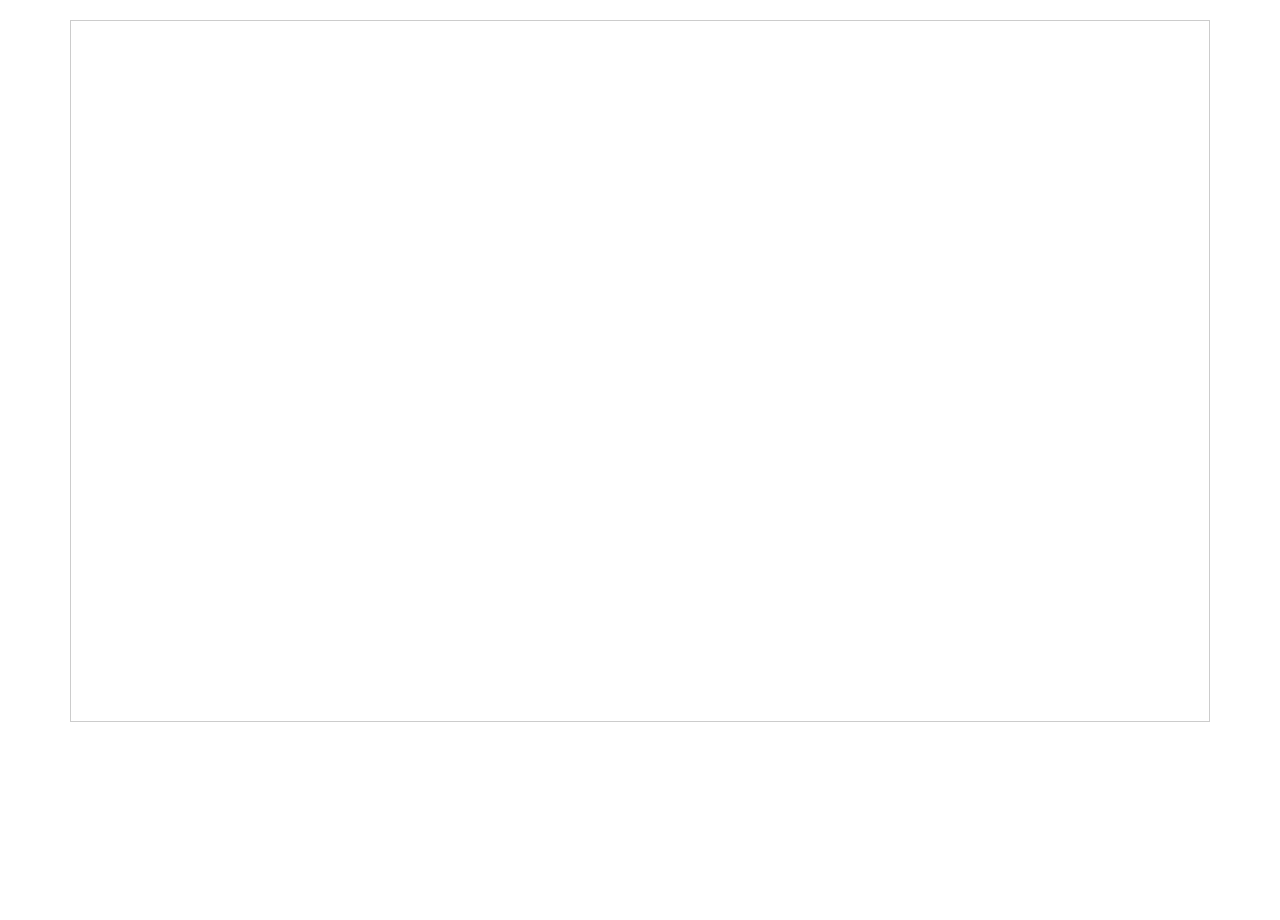
==== A4/A4/index.html @ 06f90ae3 "assignment4 added" ====
<!DOCTYPE html>
<html>
  <head>
    <meta charset="utf-8">
    <title></title>
    <script type="text/javascript" src="lib/d3.min.js"></script>
    <link rel="stylesheet" href="css/index.css" media="screen" title="no title" charset="utf-8">
  </head>
  <body>

    <div class="svg-container">
      <h2></h2>
      <svg></svg>
    </div>
	<div id="output"></div>
    <script src = "js/visualization.js"></script>
  </body>
</html>
---- A4/A4/css/index.css ----
html, body
{
    height: 100%;
}

div.svg-container {
  text-align: center;
	
}

svg {
	width:90%;
	height:700px;
	border: thin solid #ccc;
	font-size: 10px;
}


path {
	fill: none;
	stroke-opacity:0.4;
}


.axis{
	fill: none;
	stroke: #000;
	
}

.legend{
	font-size: 13px;
}

.size-label{
	text-anchor: end;
	font-weight: bold;
}

.axis-label{
	font-size: 12px;
	font-weight: bold;
}

.brush{
	opacity: 0.9;
}
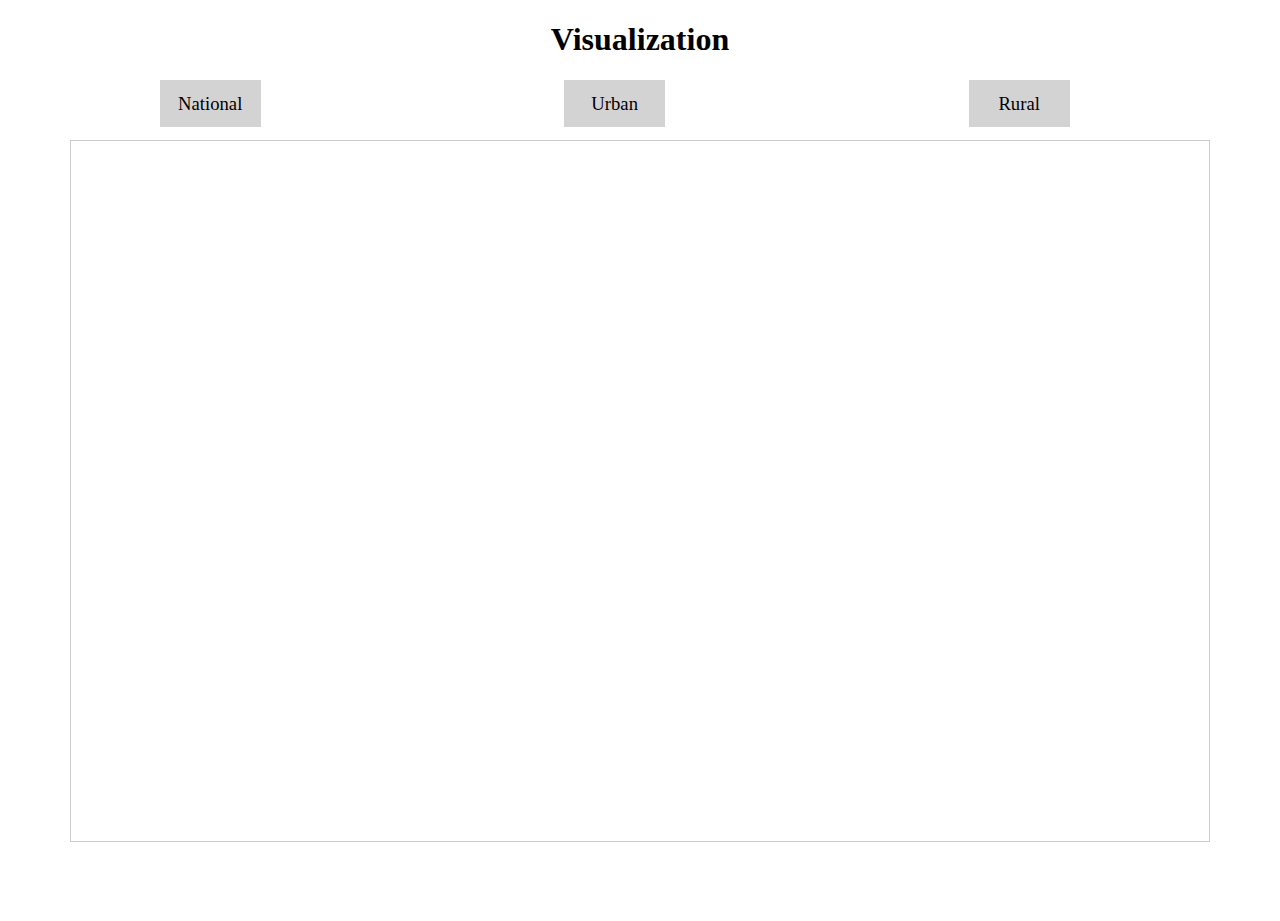
==== commit 102efe82: "added two other graphs and selections" ====
--- a/A4/A4/index.html
+++ b/A4/A4/index.html
@@ -7,7 +7,10 @@
     <link rel="stylesheet" href="css/index.css" media="screen" title="no title" charset="utf-8">
   </head>
   <body>
-
+      <h1>Visualization</h1>
+     <div class = "button", id = "national" onclick = "loadData(this.id)">National</div>
+     <div class = "button", id = "urban" onclick = "loadData(this.id)">Urban</div>
+     <div class = "button", id = "rural" onclick = "loadData(this.id)">Rural</div>
     <div class="svg-container">
       <h2></h2>
       <svg></svg>
--- a/A4/A4/css/index.css
+++ b/A4/A4/css/index.css
@@ -1,6 +1,7 @@
 html, body
 {
     height: 100%;
+     text-align: center;
 }
 
 div.svg-container {
@@ -44,4 +45,20 @@
 
 .brush{
 	opacity: 0.9;
-}+}
+
+.button{
+    text-align: center;
+    margin: 0 12%;
+    margin-bottom:1%;
+    box-sizing:border-box;
+    padding: 1%;
+    background-color: lightgray;
+    font-size: 14pt;
+    display:block;
+    width:8%;
+    float:left;
+}
+
+
+
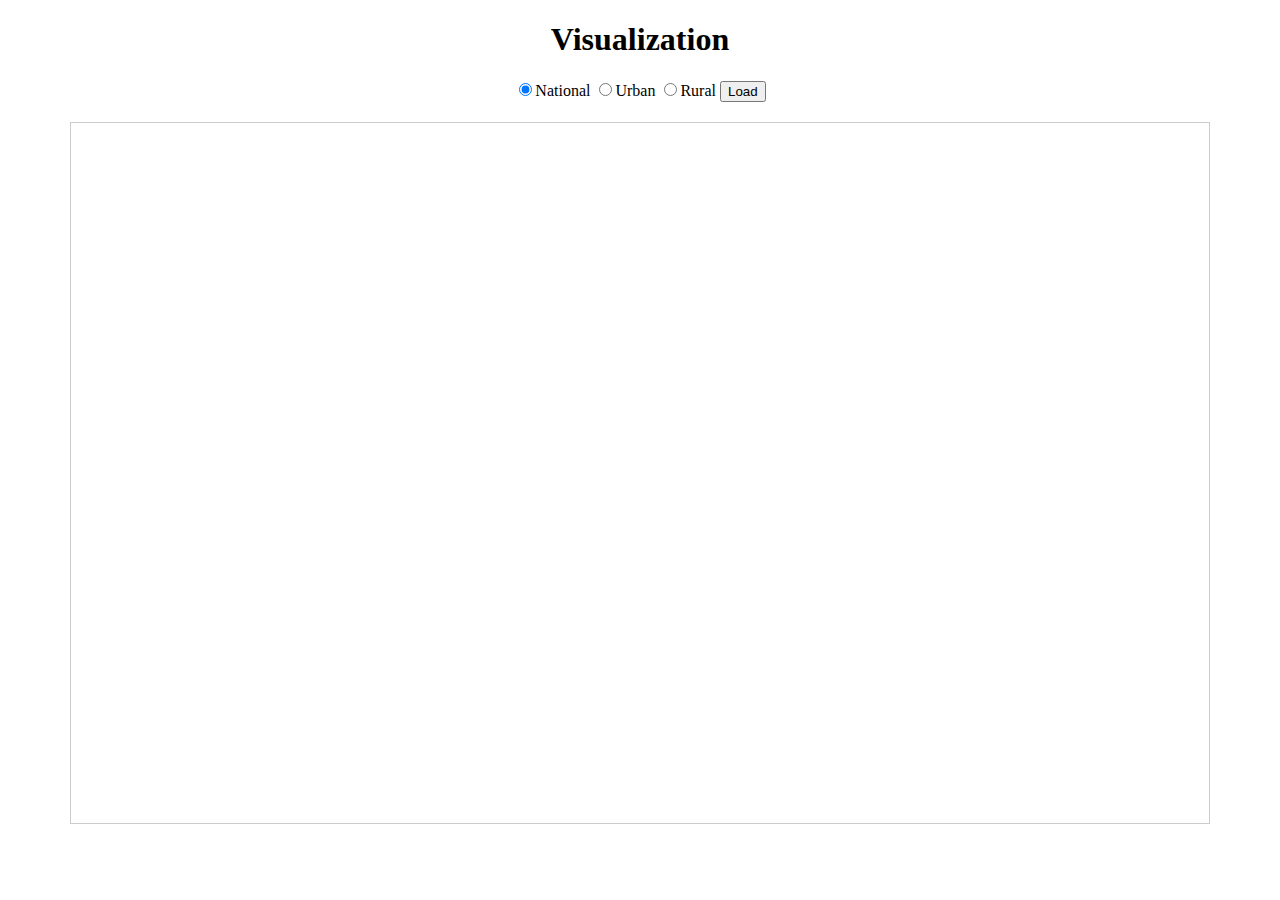
==== commit dcdb519b: "added histogram for years" ====
--- a/A4/A4/index.html
+++ b/A4/A4/index.html
@@ -8,12 +8,17 @@
   </head>
   <body>
       <h1>Visualization</h1>
-     <div class = "button", id = "national" onclick = "loadData(this.id)">National</div>
-     <div class = "button", id = "urban" onclick = "loadData(this.id)">Urban</div>
-     <div class = "button", id = "rural" onclick = "loadData(this.id)">Rural</div>
+      <form>
+          <input type = "radio" name="selection" value = "National" checked>National</input>
+          <input type = "radio" name="selection" value = "Urban">Urban</input>
+          <input type = "radio" name="selection" value = "Rural">Rural</input>
+          <input type = "button" onclick = "loadData()", value = "Load">  
+       </form>
     <div class="svg-container">
       <h2></h2>
-      <svg></svg>
+      <svg>
+         
+      </svg>
     </div>
 	<div id="output"></div>
     <script src = "js/visualization.js"></script>
--- a/A4/A4/css/index.css
+++ b/A4/A4/css/index.css
@@ -1,6 +1,5 @@
 html, body
 {
-    height: 100%;
      text-align: center;
 }
 
@@ -16,6 +15,9 @@
 	font-size: 10px;
 }
 
+.bar {
+  fill: orange;
+}
 
 path {
 	fill: none;
@@ -27,6 +29,25 @@
 	fill: none;
 	stroke: #000;
 	
+}
+
+.xAxis{
+    fill: none;
+	stroke: #000;
+    
+}
+.xAxis .tick text{
+    -webkit-transform:rotate(90deg);
+	-moz-transform:rotate(90deg);
+	-o-transform: rotate(90deg);
+   text-align: left;
+
+}
+.xAxis .tick line{
+    -webkit-transform:rotate(180deg);
+	-moz-transform:rotate(180deg);
+	-o-transform: rotate(180deg);
+
 }
 
 .legend{
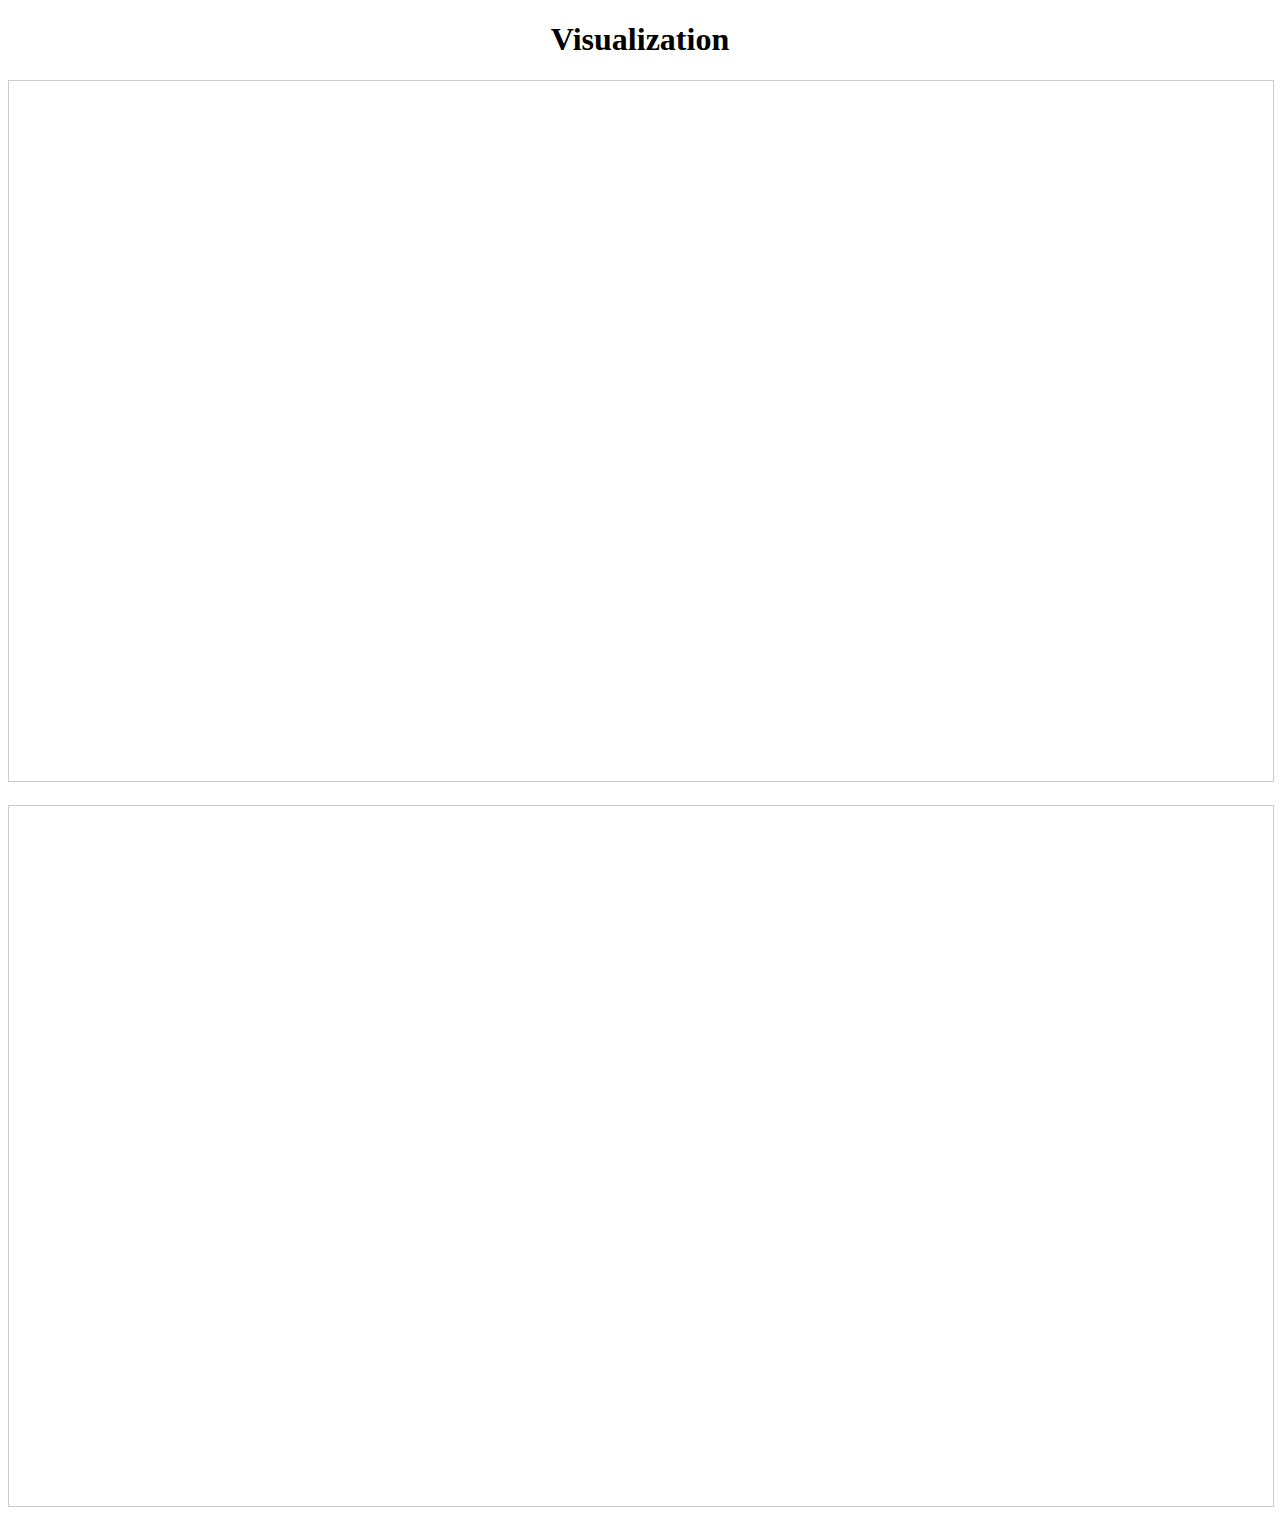
==== commit 2aed408d: "added linking and tooltip" ====
--- a/A4/A4/index.html
+++ b/A4/A4/index.html
@@ -4,23 +4,23 @@
     <meta charset="utf-8">
     <title></title>
     <script type="text/javascript" src="lib/d3.min.js"></script>
+    <script src="http://labratrevenge.com/d3-tip/javascripts/d3.tip.v0.6.3.js"></script>
     <link rel="stylesheet" href="css/index.css" media="screen" title="no title" charset="utf-8">
   </head>
   <body>
       <h1>Visualization</h1>
-      <form>
-          <input type = "radio" name="selection" value = "National" checked>National</input>
-          <input type = "radio" name="selection" value = "Urban">Urban</input>
-          <input type = "radio" name="selection" value = "Rural">Rural</input>
-          <input type = "button" onclick = "loadData()", value = "Load">  
-       </form>
-    <div class="svg-container">
-      <h2></h2>
+    <div class="svg1-container">
+    <h2></h2>
       <svg>
          
       </svg>
     </div>
-	<div id="output"></div>
+    <div class = "svg2-container">
+        <h3></h3>
+      <svg>
+         
+      </svg>
+    </div>
     <script src = "js/visualization.js"></script>
   </body>
 </html>
--- a/A4/A4/css/index.css
+++ b/A4/A4/css/index.css
@@ -9,55 +9,39 @@
 }
 
 svg {
-	width:90%;
+	width:100%;
 	height:700px;
 	border: thin solid #ccc;
 	font-size: 10px;
 }
 
-.bar {
-  fill: orange;
-}
+
 
 path {
 	fill: none;
-	stroke-opacity:0.4;
 }
 
 
 .axis{
-	fill: none;
 	stroke: #000;
 	
 }
 
 .xAxis{
-    fill: none;
 	stroke: #000;
     
 }
-.xAxis .tick text{
-    -webkit-transform:rotate(90deg);
-	-moz-transform:rotate(90deg);
-	-o-transform: rotate(90deg);
-   text-align: left;
-
+.countryName{
+  stroke: #000;
 }
-.xAxis .tick line{
-    -webkit-transform:rotate(180deg);
-	-moz-transform:rotate(180deg);
-	-o-transform: rotate(180deg);
-
+.countryName text{
+    opacity:0;
 }
 
 .legend{
 	font-size: 13px;
 }
 
-.size-label{
-	text-anchor: end;
-	font-weight: bold;
-}
 
 .axis-label{
 	font-size: 12px;
@@ -68,18 +52,33 @@
 	opacity: 0.9;
 }
 
-.button{
-    text-align: center;
-    margin: 0 12%;
-    margin-bottom:1%;
-    box-sizing:border-box;
-    padding: 1%;
-    background-color: lightgray;
-    font-size: 14pt;
-    display:block;
-    width:8%;
-    float:left;
+.d3-tip {
+  line-height: 1;
+  font-weight: bold;
+  padding: 12px;
+  background: rgba(0, 0, 0, 0.8);
+  color: #fff;
+  border-radius: 2px;
+}
+
+/* Creates a small triangle extender for the tooltip */
+.d3-tip:after {
+  box-sizing: border-box;
+  display: inline;
+  font-size: 10px;
+  width: 100%;
+  line-height: 1;
+  color: rgba(0, 0, 0, 0.8);
+  content: "\25BC";
+  position: absolute;
+  text-align: center;
+}
+
+/* Style northward tooltips differently */
+.d3-tip.n:after {
+  margin: -1px 0 0 0;
+  top: 100%;
+  left: 0;
 }
 
 
-
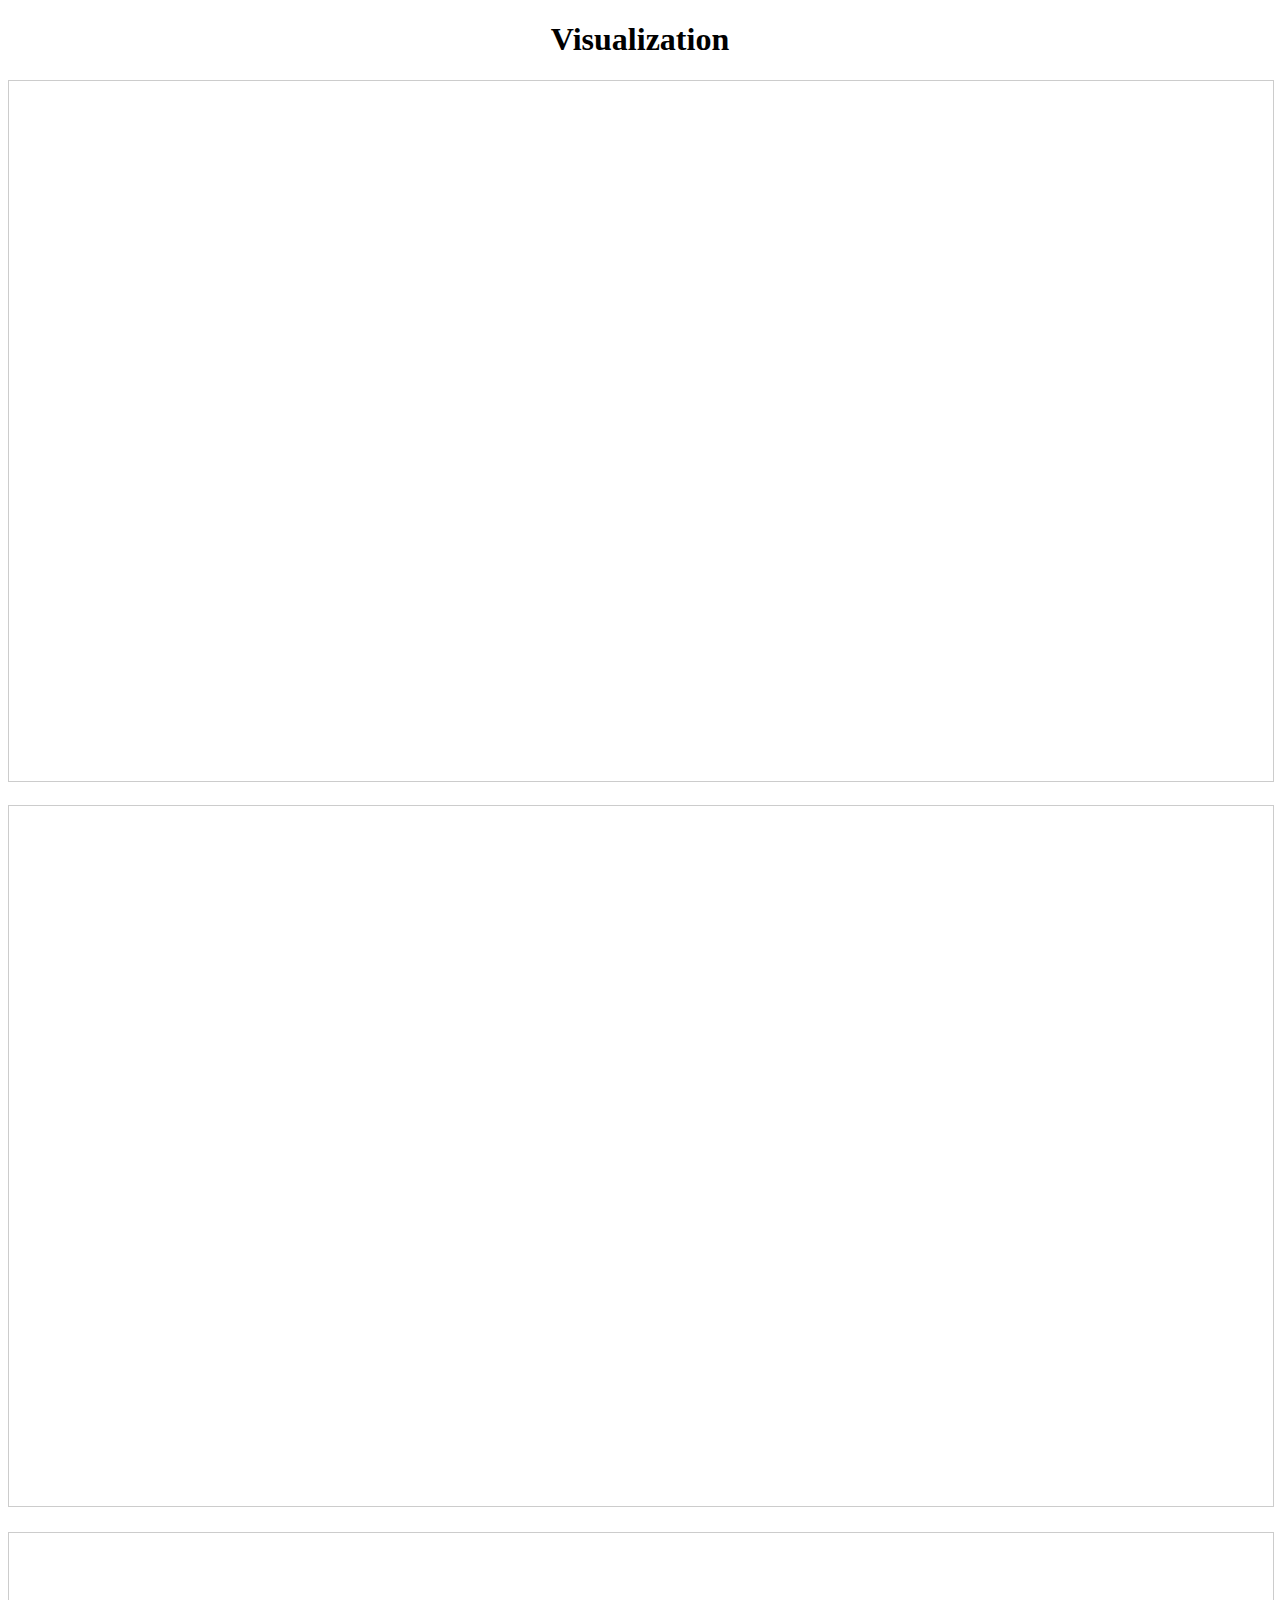
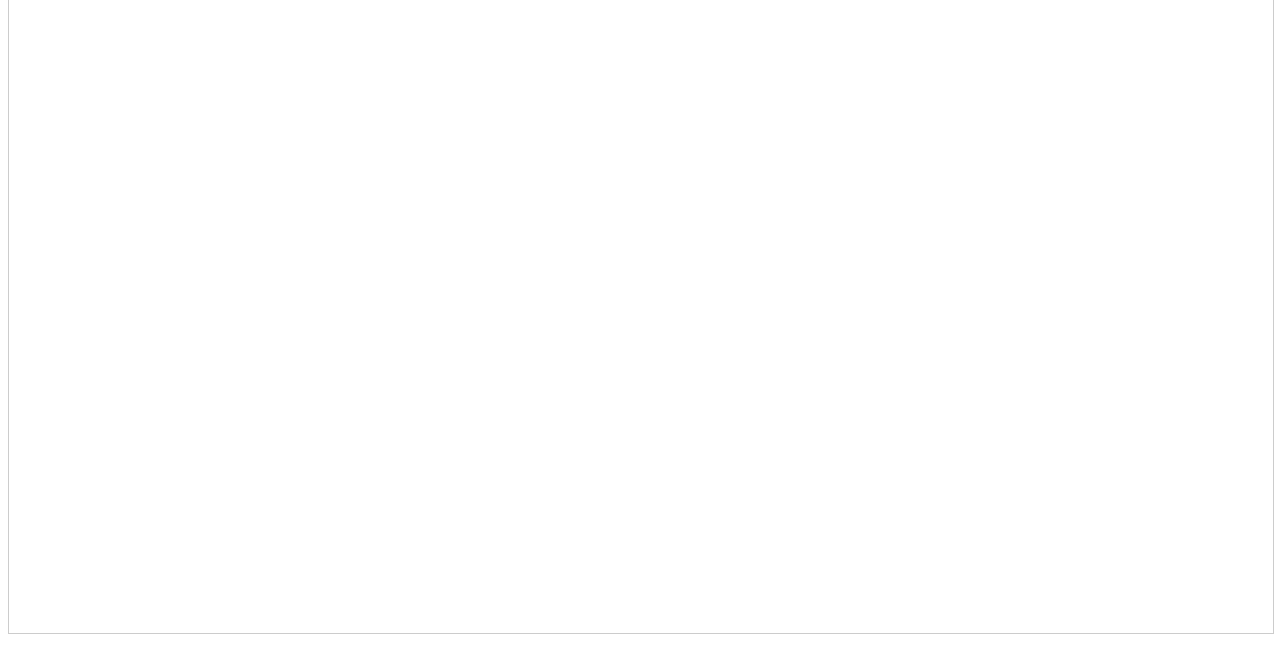
==== commit 768b57c8: "added urban data" ====
--- a/A4/A4/index.html
+++ b/A4/A4/index.html
@@ -21,6 +21,12 @@
          
       </svg>
     </div>
+    <div class = "svg3-container">
+        <h4></h4>
+      <svg>
+         
+      </svg>
+    </div>
     <script src = "js/visualization.js"></script>
   </body>
 </html>
--- a/A4/A4/css/index.css
+++ b/A4/A4/css/index.css
@@ -79,6 +79,4 @@
   margin: -1px 0 0 0;
   top: 100%;
   left: 0;
-}
-
-
+}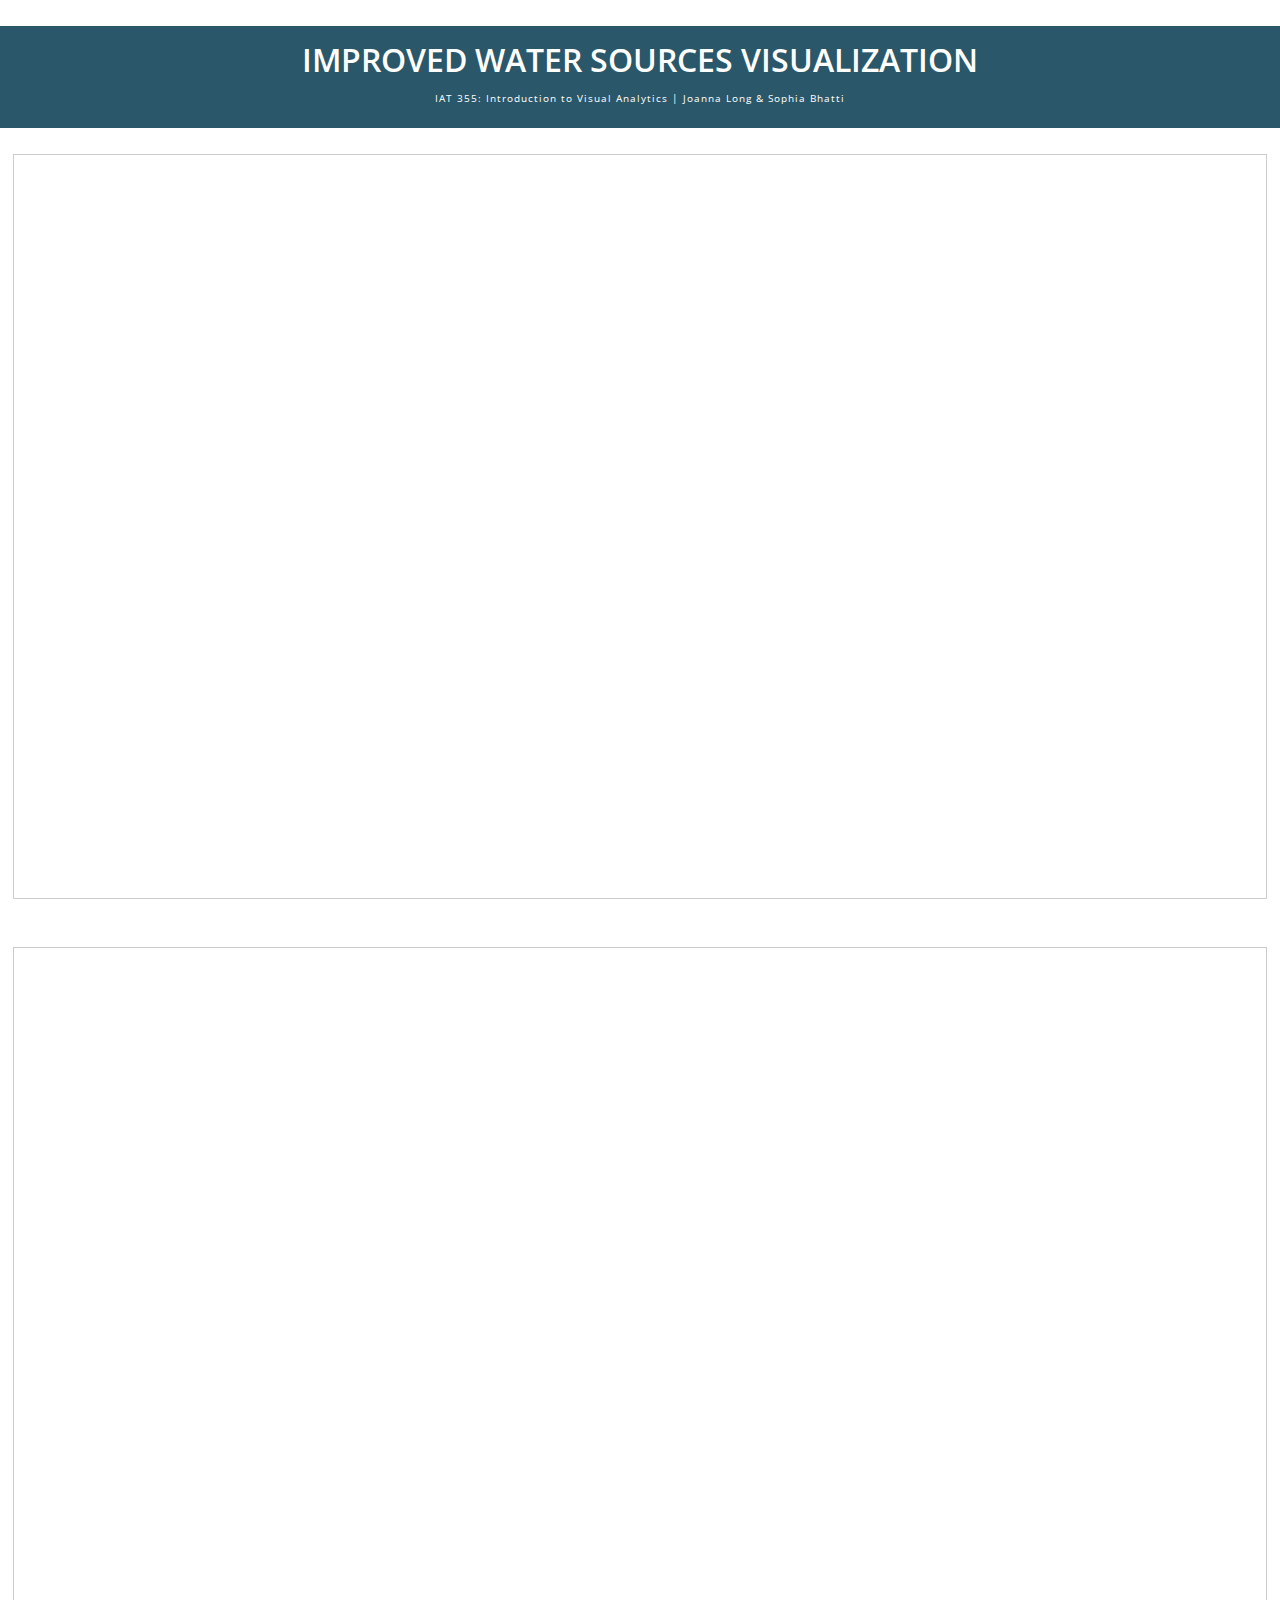
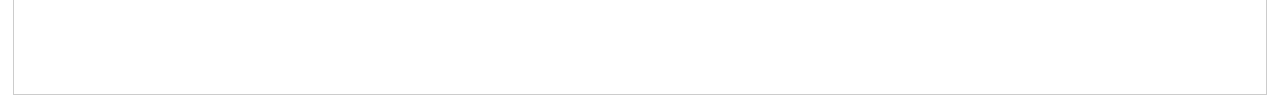
==== commit 19f9d82a: "modified styles" ====
--- a/A4/A4/index.html
+++ b/A4/A4/index.html
@@ -1,32 +1,36 @@
-<!DOCTYPE html>
-<html>
+  <!DOCTYPE html>
+  <html>
   <head>
     <meta charset="utf-8">
-    <title></title>
+    <title>Visualization</title>
     <script type="text/javascript" src="lib/d3.min.js"></script>
     <script src="http://labratrevenge.com/d3-tip/javascripts/d3.tip.v0.6.3.js"></script>
     <link rel="stylesheet" href="css/index.css" media="screen" title="no title" charset="utf-8">
   </head>
+
   <body>
-      <h1>Visualization</h1>
+
+    <div class="header">
+      <h1>Improved Water Sources Visualization</h1>
+      <p>IAT 355: Introduction to Visual Analytics  | Joanna Long & Sophia Bhatti</p>
+    </div>
+
     <div class="svg1-container">
-    <h2></h2>
+      <h2></h2>
+      <svg>
+       
+      </svg>
+    </div>
+
+  <br>
+
+    <div class = "svg2-container">
+      <h3></h3>
       <svg>
          
       </svg>
     </div>
-    <div class = "svg2-container">
-        <h3></h3>
-      <svg>
-         
-      </svg>
-    </div>
-    <div class = "svg3-container">
-        <h4></h4>
-      <svg>
-         
-      </svg>
-    </div>
+
     <script src = "js/visualization.js"></script>
   </body>
-</html>
+  </html>
--- a/A4/A4/css/index.css
+++ b/A4/A4/css/index.css
@@ -1,39 +1,75 @@
+@import url(https://fonts.googleapis.com/css?family=Open+Sans:600,400);
+
 html, body
 {
-     text-align: center;
+  margin: 0%;
+  text-align: center;
+  font-family: 'Open Sans', sans-serif;
 }
 
-div.svg-container {
+.header{
+  margin: 2% 0% 2% 0%;
+  padding: 1%;
+  background-color: #2A5769;
+}
+
+h1 {
+  margin: 0em;
+  padding-top: 0em;
+  color: #FFF;
+  text-transform: uppercase;
+   font-weight: 600;
+}
+
+h2, h3 {
+  font-size: 16px;
   text-align: center;
-	
+  padding-top: 1%;
+  padding-bottom: 1%;
+  margin-bottom: 1%;
+  letter-spacing: 1px;
+  font-weight: 400;
+}
+
+p {
+  color: #fff;
+  font-size: 10px;
+  letter-spacing: 1px;
+}
+
+.svg1-container, .svg2-container {
+  margin: 1%;
+  text-align: center;
+  border: 1px solid #ccc;
 }
 
 svg {
+  margin: -2% 0% 1% -2%;
 	width:100%;
 	height:700px;
-	border: thin solid #ccc;
 	font-size: 10px;
 }
-
-
 
 path {
 	fill: none;
 }
 
-
 .axis{
 	stroke: #000;
-	
 }
 
 .xAxis{
 	stroke: #000;
-    
 }
+
+.tick:hover {
+  stroke: #ff0000;
+}
+
 .countryName{
   stroke: #000;
 }
+
 .countryName text{
     opacity:0;
 }
@@ -41,7 +77,6 @@
 .legend{
 	font-size: 13px;
 }
-
 
 .axis-label{
 	font-size: 12px;
@@ -79,4 +114,6 @@
   margin: -1px 0 0 0;
   top: 100%;
   left: 0;
-}+}
+
+
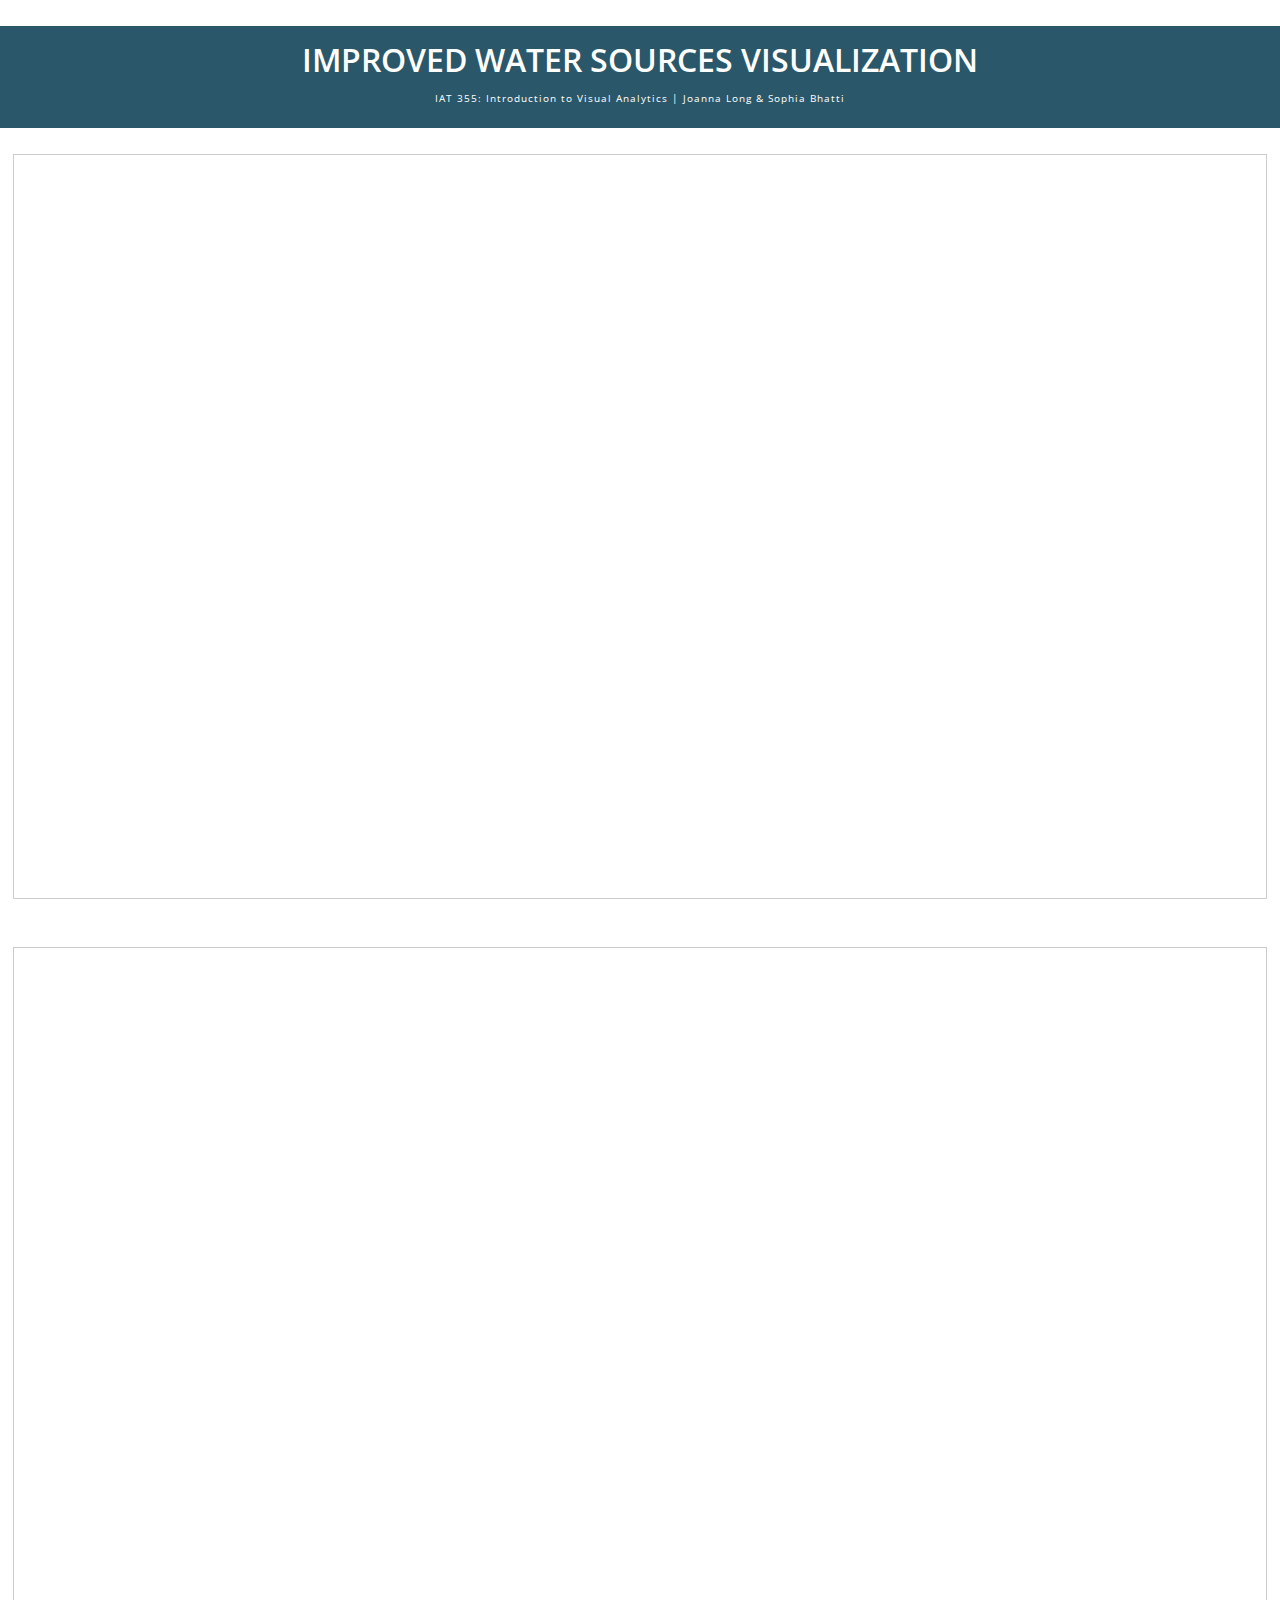
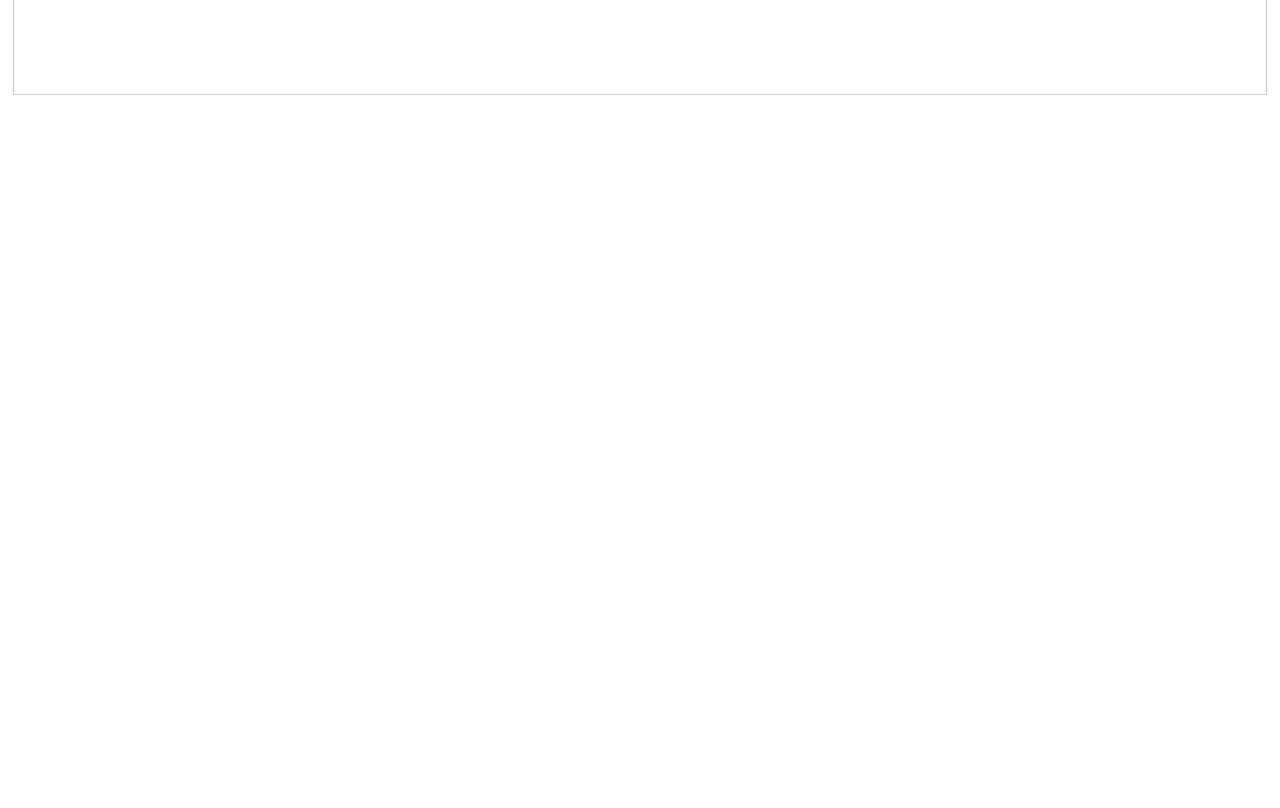
==== commit 34ed4f48: "Merge remote-tracking branch 'origin/styling'" ====
--- a/A4/A4/index.html
+++ b/A4/A4/index.html
@@ -30,6 +30,12 @@
          
       </svg>
     </div>
+    <div class = "svg3-container">
+        <h4></h4>
+      <svg>
+         
+      </svg>
+    </div>
 
     <script src = "js/visualization.js"></script>
   </body>
--- a/A4/A4/css/index.css
+++ b/A4/A4/css/index.css
@@ -114,6 +114,4 @@
   margin: -1px 0 0 0;
   top: 100%;
   left: 0;
-}
-
-
+}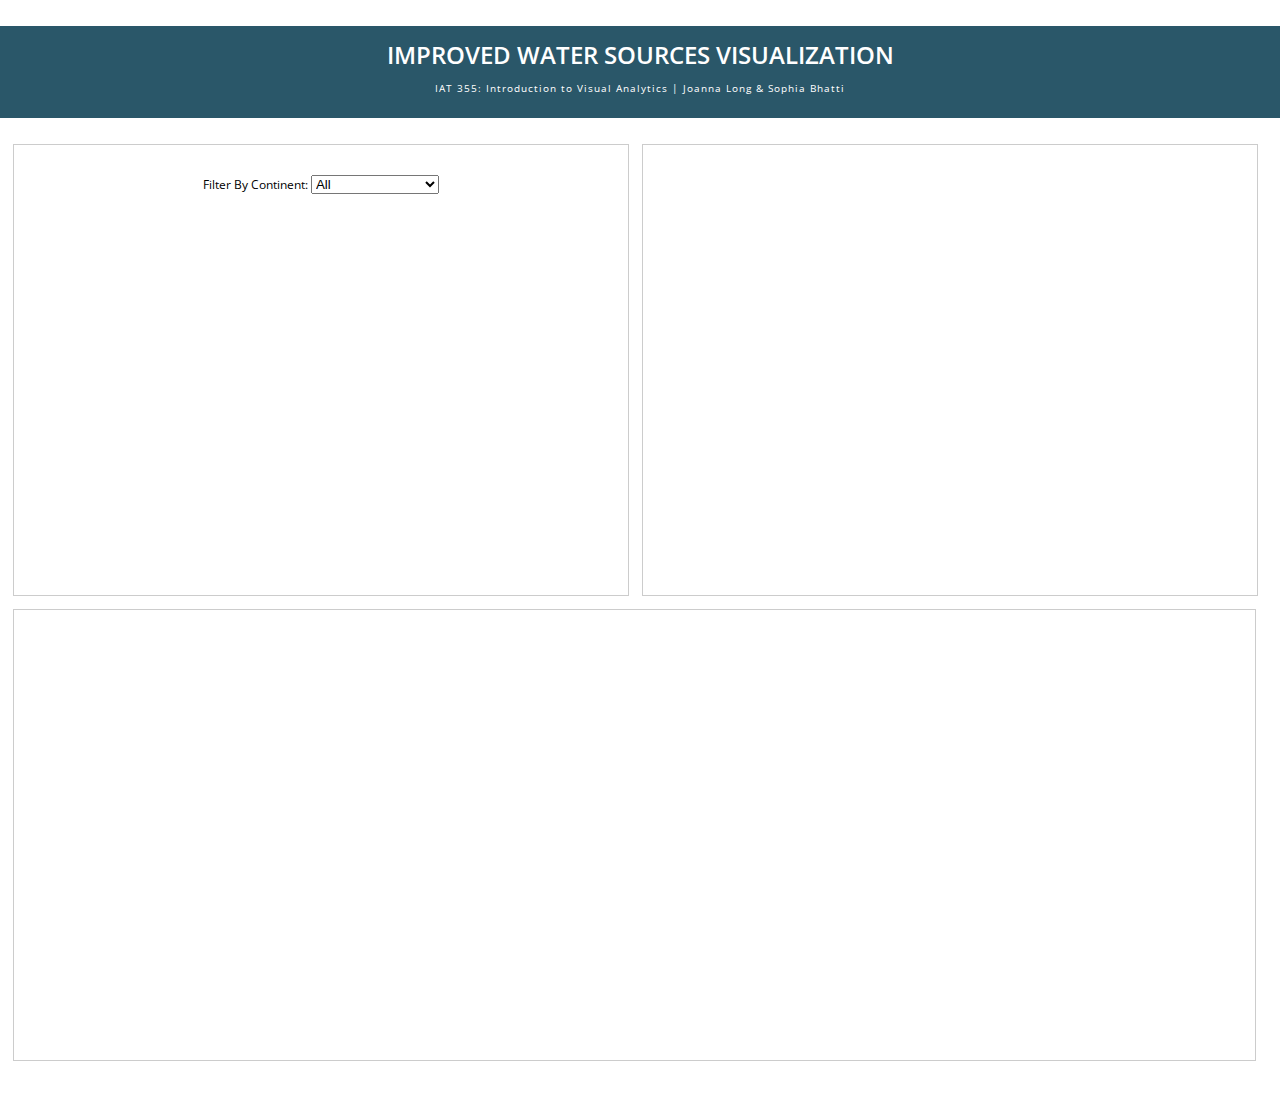
==== commit b0d0c5a6: "function completed" ====
--- a/A4/A4/index.html
+++ b/A4/A4/index.html
@@ -17,12 +17,20 @@
 
     <div class="svg1-container">
       <h2></h2>
+       <span>Filter By Continent: </span>
+      <select name="region" onchange = "loadRegion(this.value)">
+            <option value="All">All</option>
+            <option value="Asia">Asia</option>
+            <option value="Europe">Europe</option>
+            <option value="North America">North America</option>
+            <option value="SouTH America">South America</option>
+            <option value="Africa">Africa</option>
+            <option value = "Australia/Oceania">Australia/Oceania</option>
+       </select>
       <svg>
        
       </svg>
     </div>
-
-  <br>
 
     <div class = "svg2-container">
       <h3></h3>
--- a/A4/A4/css/index.css
+++ b/A4/A4/css/index.css
@@ -3,8 +3,11 @@
 html, body
 {
   margin: 0%;
+  width:100%;
   text-align: center;
   font-family: 'Open Sans', sans-serif;
+  font-size: 12px;
+  
 }
 
 .header{
@@ -18,11 +21,11 @@
   padding-top: 0em;
   color: #FFF;
   text-transform: uppercase;
-   font-weight: 600;
+  font-weight: 600;
 }
 
-h2, h3 {
-  font-size: 16px;
+h2, h3,h4 {
+  font-size: 14px;
   text-align: center;
   padding-top: 1%;
   padding-bottom: 1%;
@@ -38,16 +41,30 @@
 }
 
 .svg1-container, .svg2-container {
-  margin: 1%;
-  text-align: center;
+  margin-left: 1%;
+  margin-bottom: 1%;
   border: 1px solid #ccc;
+  box-sizing:content-box;
+  width:48%;
+  float:left;
+  height:450px;
 }
 
+.svg3-container{
+    box-sizing:content-box;
+    width:97%;
+    height:450px;
+    clear:both;
+    margin: 0;
+    border: 1px solid #ccc;
+    box-sizing:content-box;
+     margin-left: 1%;
+}
 svg {
-  margin: -2% 0% 1% -2%;
-	width:100%;
-	height:700px;
+    width:100%;
+	height:100%;
 	font-size: 10px;
+    
 }
 
 path {
@@ -62,9 +79,6 @@
 	stroke: #000;
 }
 
-.tick:hover {
-  stroke: #ff0000;
-}
 
 .countryName{
   stroke: #000;
@@ -74,8 +88,9 @@
     opacity:0;
 }
 
-.legend{
+.legend text{
 	font-size: 13px;
+    margin-right:2px;
 }
 
 .axis-label{
@@ -114,4 +129,23 @@
   margin: -1px 0 0 0;
   top: 100%;
   left: 0;
-}+}
+
+.bar{
+    fill:blue;
+}
+.moreBar{
+    fill:orange;
+}
+
+.brush rect{
+  fill: #2A5769;
+  opacity: .8;
+}
+
+.tooltip {
+  position: absolute;
+  width: 200px;
+  height: 28px;
+  pointer-events: none;
+}
